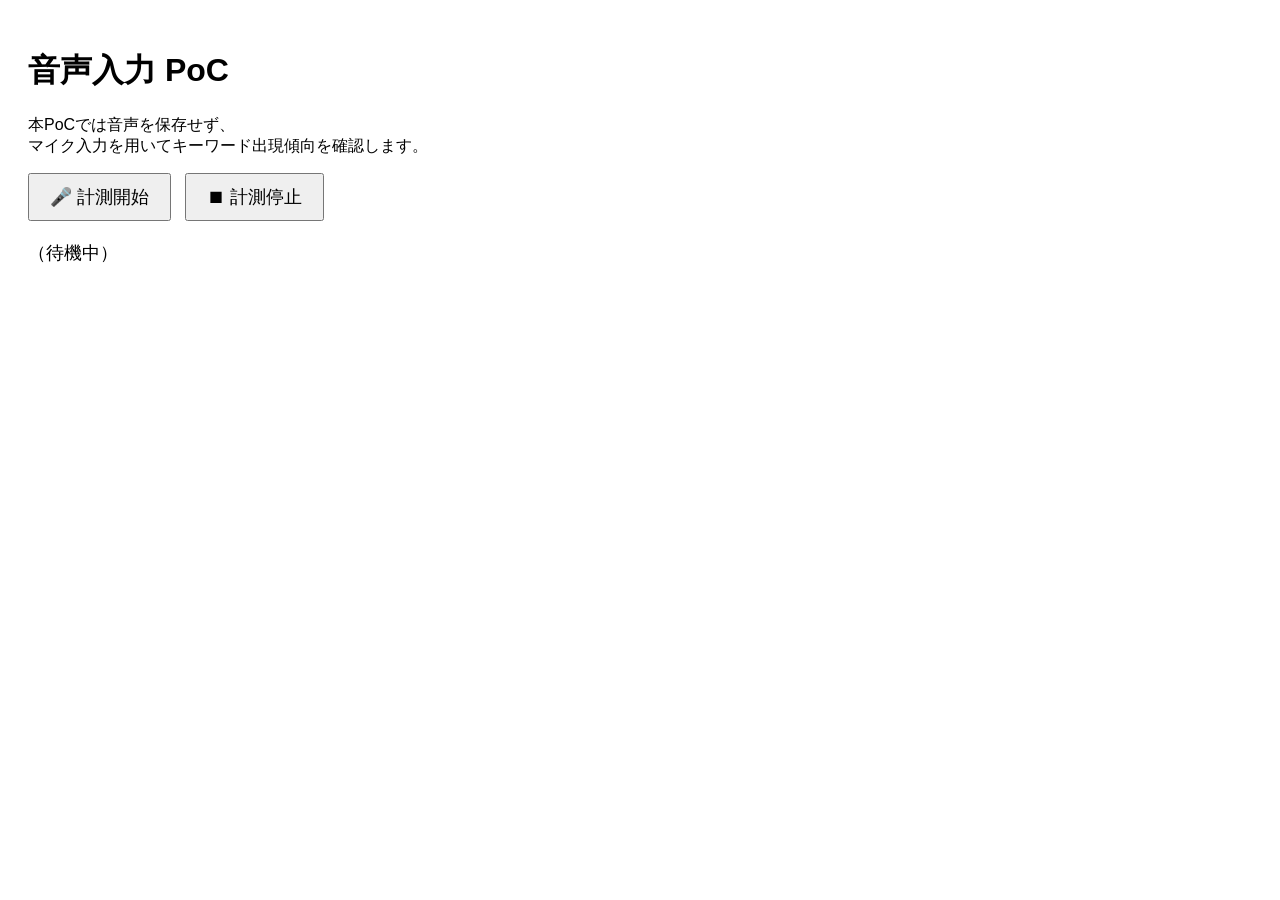
==== index.html @ bb658c53 "Update index.html" ====
<!DOCTYPE html>
<html lang="ja">
<head>
  <meta charset="UTF-8">
  <title>音声入力 PoC（30分対応）</title>
  <style>
    body {
      font-family: sans-serif;
      padding: 20px;
    }
    button {
      font-size: 18px;
      padding: 10px 20px;
      margin-right: 10px;
    }
    #result {
      margin-top: 20px;
      font-size: 18px;
      white-space: pre-wrap;
    }
  </style>
</head>
<body>

<h1>音声入力 PoC</h1>

<p>
  本PoCでは音声を保存せず、<br>
  マイク入力を用いてキーワード出現傾向を確認します。
</p>

<button onclick="startRecognition()">🎤 計測開始</button>
<button onclick="stopRecognition()">⏹ 計測停止</button>

<div id="result">（待機中）</div>

<script>
  const SpeechRecognition =
    window.SpeechRecognition || window.webkitSpeechRecognition;

  let recognition;
  let isRunning = false;

  // ★ 蓄積用（確定結果のみ）
  let accumulatedText = "";

  function startRecognition() {
    if (!SpeechRecognition) {
      document.getElementById("result").textContent =
        "このブラウザは音声入力に対応していません。";
      return;
    }

    if (!recognition) {
      recognition = new SpeechRecognition();
      recognition.lang = "ja-JP";
      recognition.interimResults = true;
      recognition.continuous = true;

      recognition.onresult = (event) => {
        // 重要：最後の結果だけを見る
        const lastResult = event.results[event.results.length - 1];

        // ★ 確定した発話のみ処理
        if (lastResult.isFinal) {
          const text = lastResult[0].transcript.trim();

          if (text.length > 0) {
            // 改行ではなく「スペース or 改行1つ」に制御
            accumulatedText += text + "\n";
            document.getElementById("result").textContent = accumulatedText;
          }
        }
      };

      recognition.onerror = (event) => {
        console.log("error:", event.error);
      };

      recognition.onend = () => {
        if (isRunning) {
          setTimeout(() => {
            recognition.start();
          }, 200);
        }
      };
    }

    isRunning = true;
    recognition.start();
  }

  function stopRecognition() {
    isRunning = false;
    if (recognition) recognition.stop();
  }
</script>

</body>
</html>
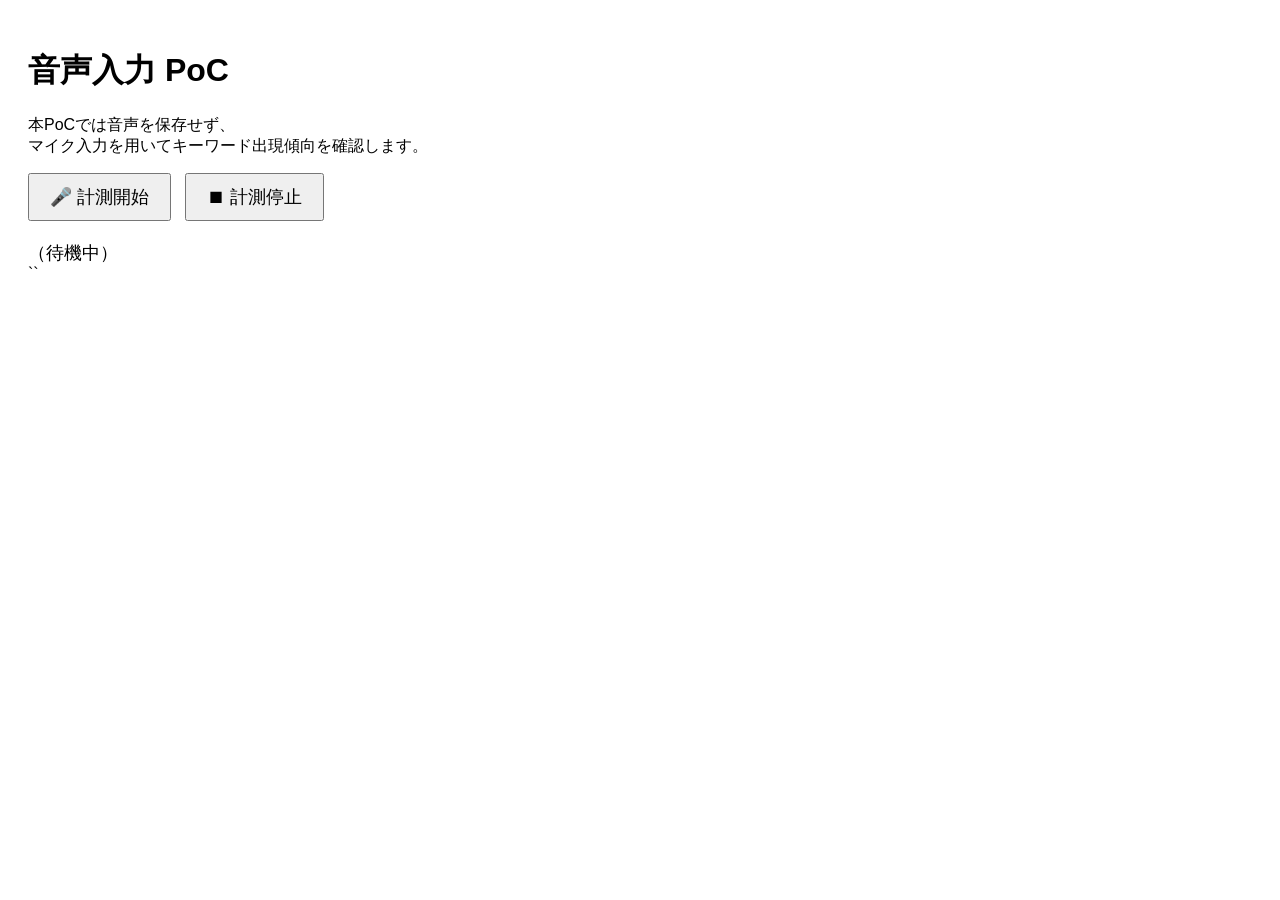
==== commit c4f73add: "Update index.html" ====
--- a/index.html
+++ b/index.html
@@ -41,8 +41,10 @@
   let recognition;
   let isRunning = false;
 
-  // ★ 蓄積用（確定結果のみ）
+  // ★ 蓄積結果
   let accumulatedText = "";
+  // ★ 最後に追加した確定文
+  let lastFinalTranscript = "";
 
   function startRecognition() {
     if (!SpeechRecognition) {
@@ -58,19 +60,18 @@
       recognition.continuous = true;
 
       recognition.onresult = (event) => {
-        // 重要：最後の結果だけを見る
-        const lastResult = event.results[event.results.length - 1];
+        const result = event.results[event.results.length - 1];
 
-        // ★ 確定した発話のみ処理
-        if (lastResult.isFinal) {
-          const text = lastResult[0].transcript.trim();
+        if (!result.isFinal) return;
 
-          if (text.length > 0) {
-            // 改行ではなく「スペース or 改行1つ」に制御
-            accumulatedText += text + "\n";
-            document.getElementById("result").textContent = accumulatedText;
-          }
-        }
+        const transcript = result[0].transcript.trim();
+
+        // ★ 前回と同じ内容なら無視
+        if (transcript === lastFinalTranscript) return;
+
+        lastFinalTranscript = transcript;
+        accumulatedText += transcript + "\n";
+        document.getElementById("result").textContent = accumulatedText;
       };
 
       recognition.onerror = (event) => {
@@ -79,9 +80,7 @@
 
       recognition.onend = () => {
         if (isRunning) {
-          setTimeout(() => {
-            recognition.start();
-          }, 200);
+          setTimeout(() => recognition.start(), 200);
         }
       };
     }
@@ -95,6 +94,6 @@
     if (recognition) recognition.stop();
   }
 </script>
-
+``
 </body>
 </html>
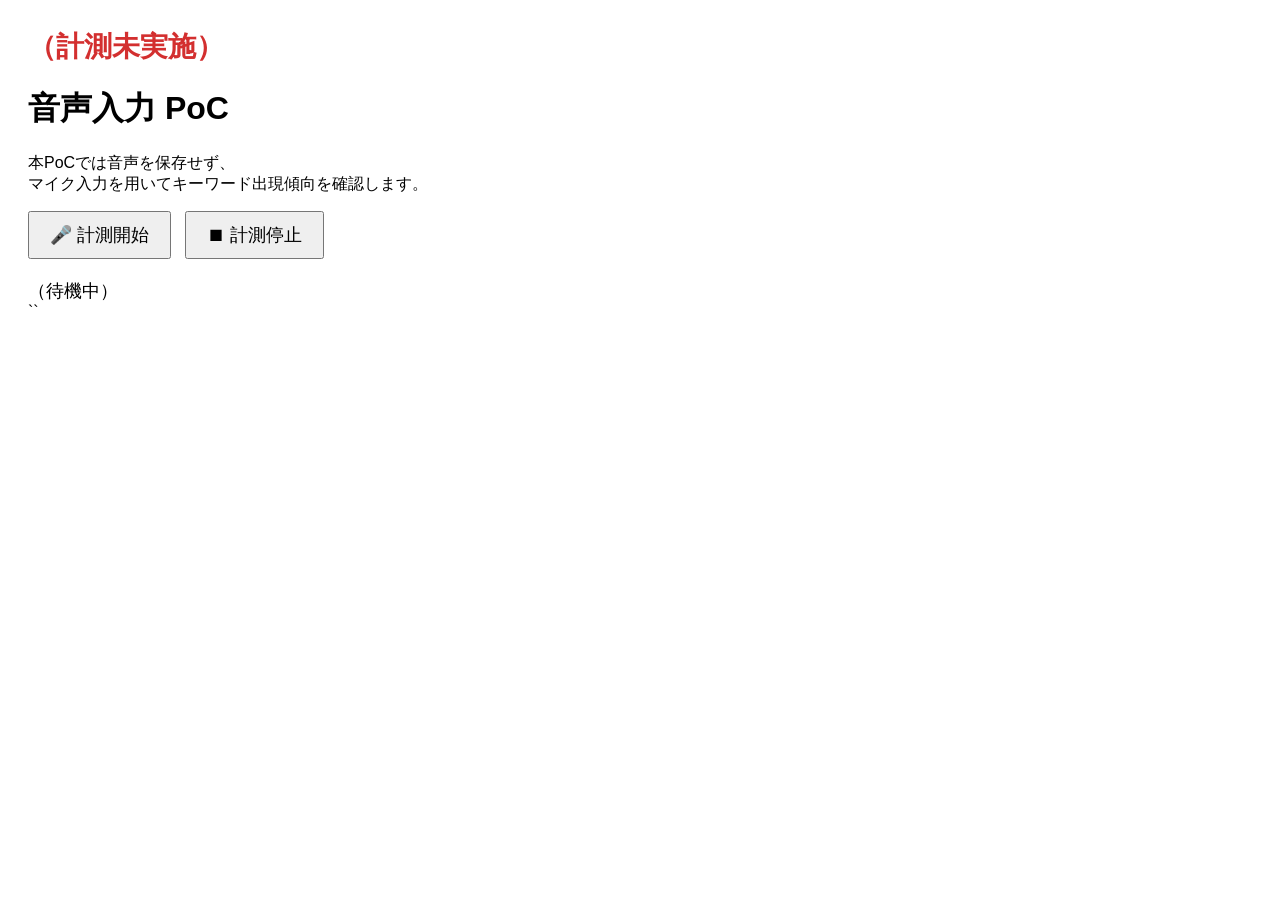
==== commit d105e6a9: "Update index.html" ====
--- a/index.html
+++ b/index.html
@@ -21,7 +21,14 @@
   </style>
 </head>
 <body>
-
+<div id="summary" style="
+  font-size: 28px;
+  font-weight: bold;
+  color: #d32f2f;
+  margin-bottom: 20px;
+">
+  （計測未実施）
+</div>
 <h1>音声入力 PoC</h1>
 
 <p>
@@ -41,17 +48,23 @@
   let recognition;
   let isRunning = false;
 
-  // ★ 蓄積結果
-  let accumulatedText = "";
-  // ★ 最後に追加した確定文
+  // ★ カウンター
+  let irasshaimaseCount = 0;
+
+  // ★ 重複防止用
   let lastFinalTranscript = "";
 
   function startRecognition() {
     if (!SpeechRecognition) {
-      document.getElementById("result").textContent =
+      document.getElementById("summary").textContent =
         "このブラウザは音声入力に対応していません。";
       return;
     }
+
+    // ★ 計測開始時にリセット
+    irasshaimaseCount = 0;
+    lastFinalTranscript = "";
+    document.getElementById("summary").textContent = "（計測中…）";
 
     if (!recognition) {
       recognition = new SpeechRecognition();
@@ -61,21 +74,18 @@
 
       recognition.onresult = (event) => {
         const result = event.results[event.results.length - 1];
-
         if (!result.isFinal) return;
 
         const transcript = result[0].transcript.trim();
-
-        // ★ 前回と同じ内容なら無視
         if (transcript === lastFinalTranscript) return;
 
         lastFinalTranscript = transcript;
-        accumulatedText += transcript + "\n";
-        document.getElementById("result").textContent = accumulatedText;
-      };
 
-      recognition.onerror = (event) => {
-        console.log("error:", event.error);
+        // ★「いらっしゃいませ」をカウント（複数回対応）
+        const matches = transcript.match(/いらっしゃいませ/g);
+        if (matches) {
+          irasshaimaseCount += matches.length;
+        }
       };
 
       recognition.onend = () => {
@@ -92,6 +102,10 @@
   function stopRecognition() {
     isRunning = false;
     if (recognition) recognition.stop();
+
+    // ★ 結果表示（目立つ形）
+    document.getElementById("summary").textContent =
+      `「いらっしゃいませ」発話回数： ${irasshaimaseCount} 回`;
   }
 </script>
 ``
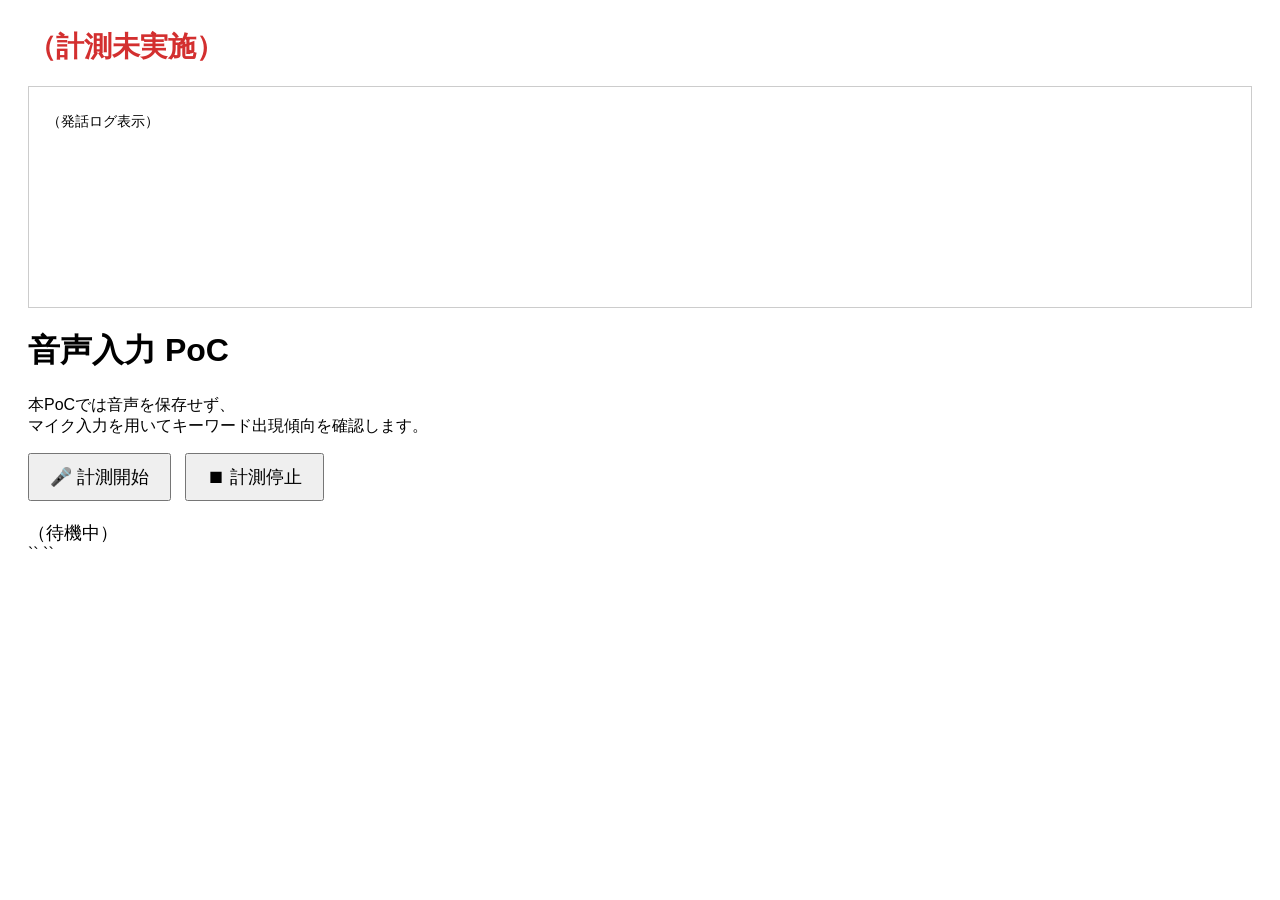
==== commit 10ec06eb: "Update index.html" ====
--- a/index.html
+++ b/index.html
@@ -29,6 +29,17 @@
 ">
   （計測未実施）
 </div>
+
+<div id="log" style="
+  border: 1px solid #ccc;
+  padding: 10px;
+  height: 200px;
+  overflow-y: auto;
+  font-size: 14px;
+  white-space: pre-wrap;
+">
+  （発話ログ表示）
+</div>
 <h1>音声入力 PoC</h1>
 
 <p>
@@ -51,8 +62,14 @@
   // ★ カウンター
   let irasshaimaseCount = 0;
 
-  // ★ 重複防止用
+  // ★ 重複防止
   let lastFinalTranscript = "";
+
+  // ★ 表示ログ
+  let logText = "";
+
+  // ★ 表記ゆれ対応正規表現
+  const IRASSHAIMASE_REGEX = /いらっしゃいませ[ー！!。]?/g;
 
   function startRecognition() {
     if (!SpeechRecognition) {
@@ -61,9 +78,11 @@
       return;
     }
 
-    // ★ 計測開始時にリセット
+    // ★ 初期化
     irasshaimaseCount = 0;
     lastFinalTranscript = "";
+    logText = "";
+    document.getElementById("log").textContent = "";
     document.getElementById("summary").textContent = "（計測中…）";
 
     if (!recognition) {
@@ -77,12 +96,16 @@
         if (!result.isFinal) return;
 
         const transcript = result[0].transcript.trim();
-        if (transcript === lastFinalTranscript) return;
+        if (!transcript || transcript === lastFinalTranscript) return;
 
         lastFinalTranscript = transcript;
 
-        // ★「いらっしゃいませ」をカウント（複数回対応）
-        const matches = transcript.match(/いらっしゃいませ/g);
+        // ★ 発話ログ表示
+        logText += transcript + "\n";
+        document.getElementById("log").textContent = logText;
+
+        // ★ 表記ゆれ対応カウント
+        const matches = transcript.match(IRASSHAIMASE_REGEX);
         if (matches) {
           irasshaimaseCount += matches.length;
         }
@@ -103,11 +126,11 @@
     isRunning = false;
     if (recognition) recognition.stop();
 
-    // ★ 結果表示（目立つ形）
     document.getElementById("summary").textContent =
       `「いらっしゃいませ」発話回数： ${irasshaimaseCount} 回`;
   }
 </script>
 ``
+``
 </body>
 </html>
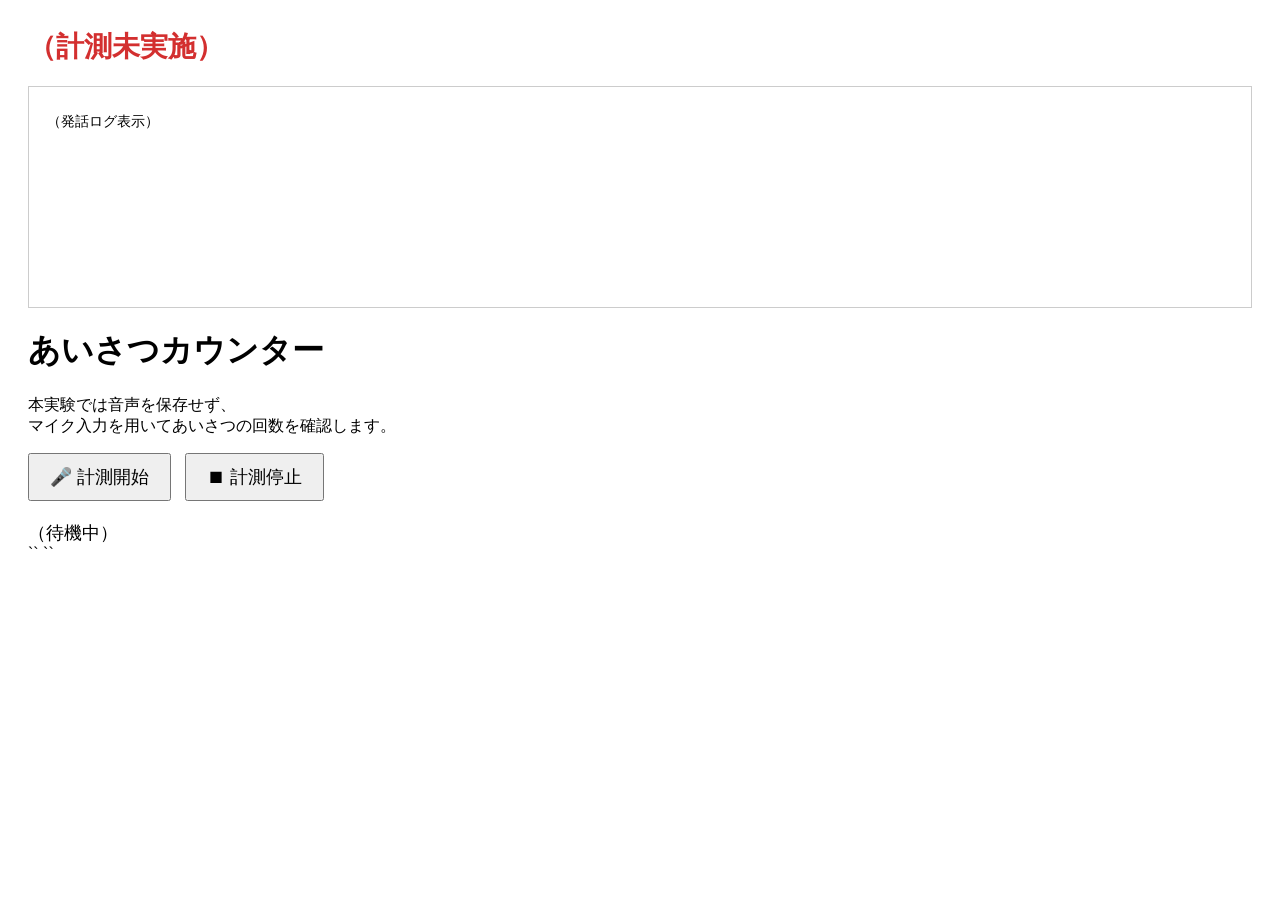
==== commit 33f72b12: "Update index.html" ====
--- a/index.html
+++ b/index.html
@@ -40,11 +40,11 @@
 ">
   （発話ログ表示）
 </div>
-<h1>音声入力 PoC</h1>
+<h1>あいさつカウンター</h1>
 
 <p>
-  本PoCでは音声を保存せず、<br>
-  マイク入力を用いてキーワード出現傾向を確認します。
+  本実験では音声を保存せず、<br>
+  マイク入力を用いてあいさつの回数を確認します。
 </p>
 
 <button onclick="startRecognition()">🎤 計測開始</button>
@@ -127,7 +127,7 @@
     if (recognition) recognition.stop();
 
     document.getElementById("summary").textContent =
-      `「いらっしゃいませ」発話回数： ${irasshaimaseCount} 回`;
+      `あいさつ（「いらっしゃいませ」のみの）発話回数： ${irasshaimaseCount} 回`;
   }
 </script>
 ``
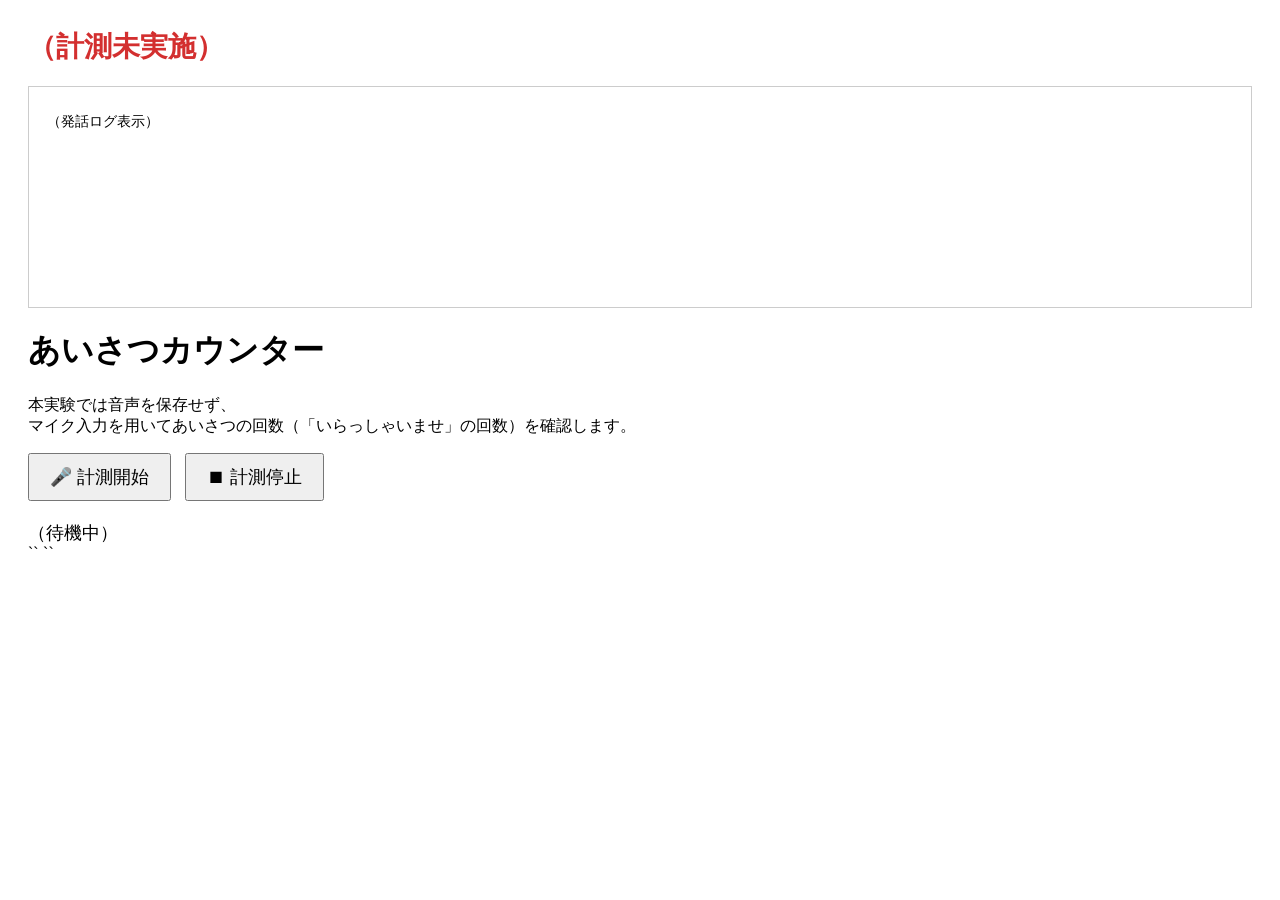
==== commit 26b0bc44: "Update index.html" ====
--- a/index.html
+++ b/index.html
@@ -44,7 +44,7 @@
 
 <p>
   本実験では音声を保存せず、<br>
-  マイク入力を用いてあいさつの回数を確認します。
+  マイク入力を用いてあいさつの回数（「いらっしゃいませ」の回数）を確認します。
 </p>
 
 <button onclick="startRecognition()">🎤 計測開始</button>
@@ -127,7 +127,7 @@
     if (recognition) recognition.stop();
 
     document.getElementById("summary").textContent =
-      `あいさつ（「いらっしゃいませ」のみの）発話回数： ${irasshaimaseCount} 回`;
+      `あいさつ回数： ${irasshaimaseCount} 回`;
   }
 </script>
 ``
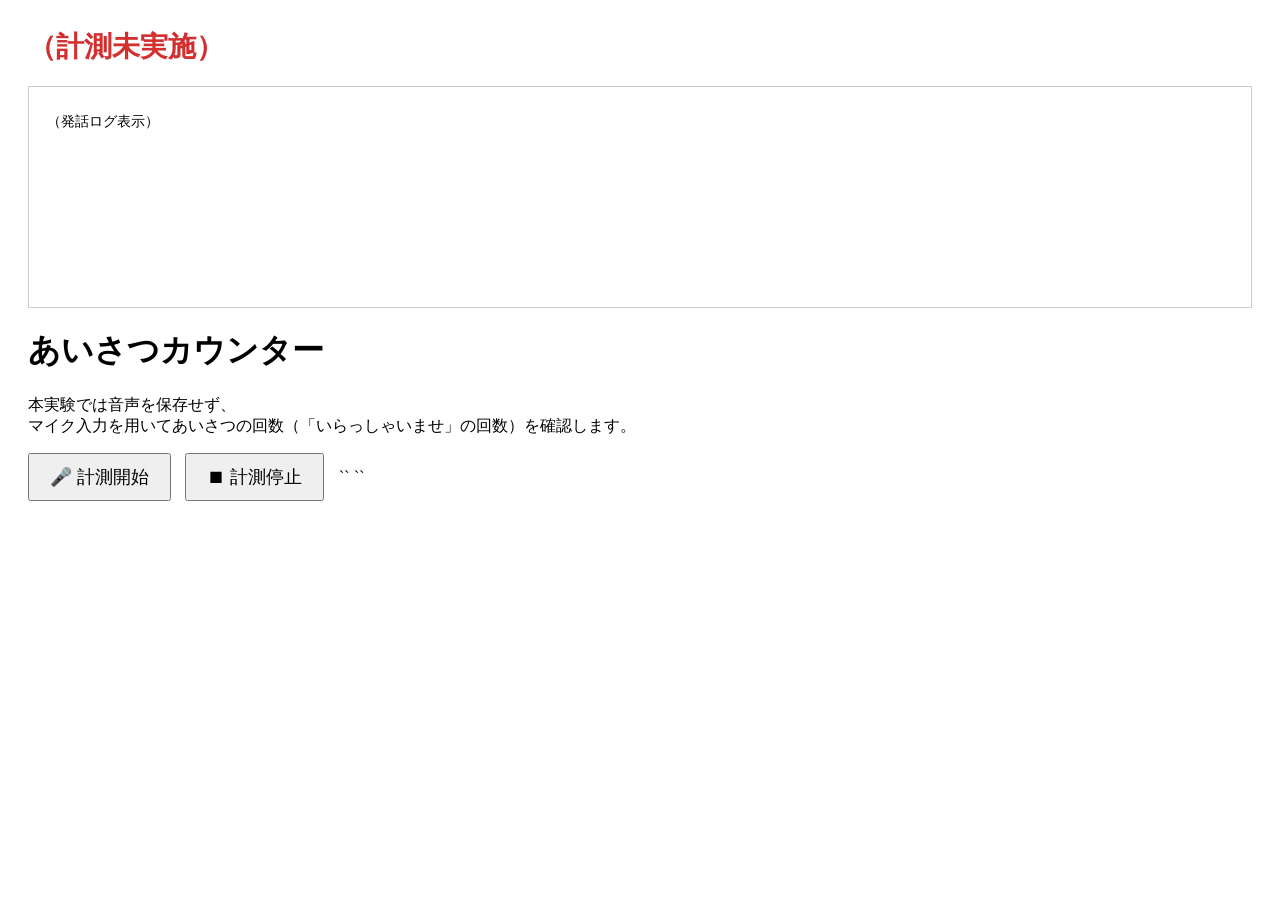
==== commit e155121a: "Update index.html" ====
--- a/index.html
+++ b/index.html
@@ -49,8 +49,6 @@
 
 <button onclick="startRecognition()">🎤 計測開始</button>
 <button onclick="stopRecognition()">⏹ 計測停止</button>
-
-<div id="result">（待機中）</div>
 
 <script>
   const SpeechRecognition =
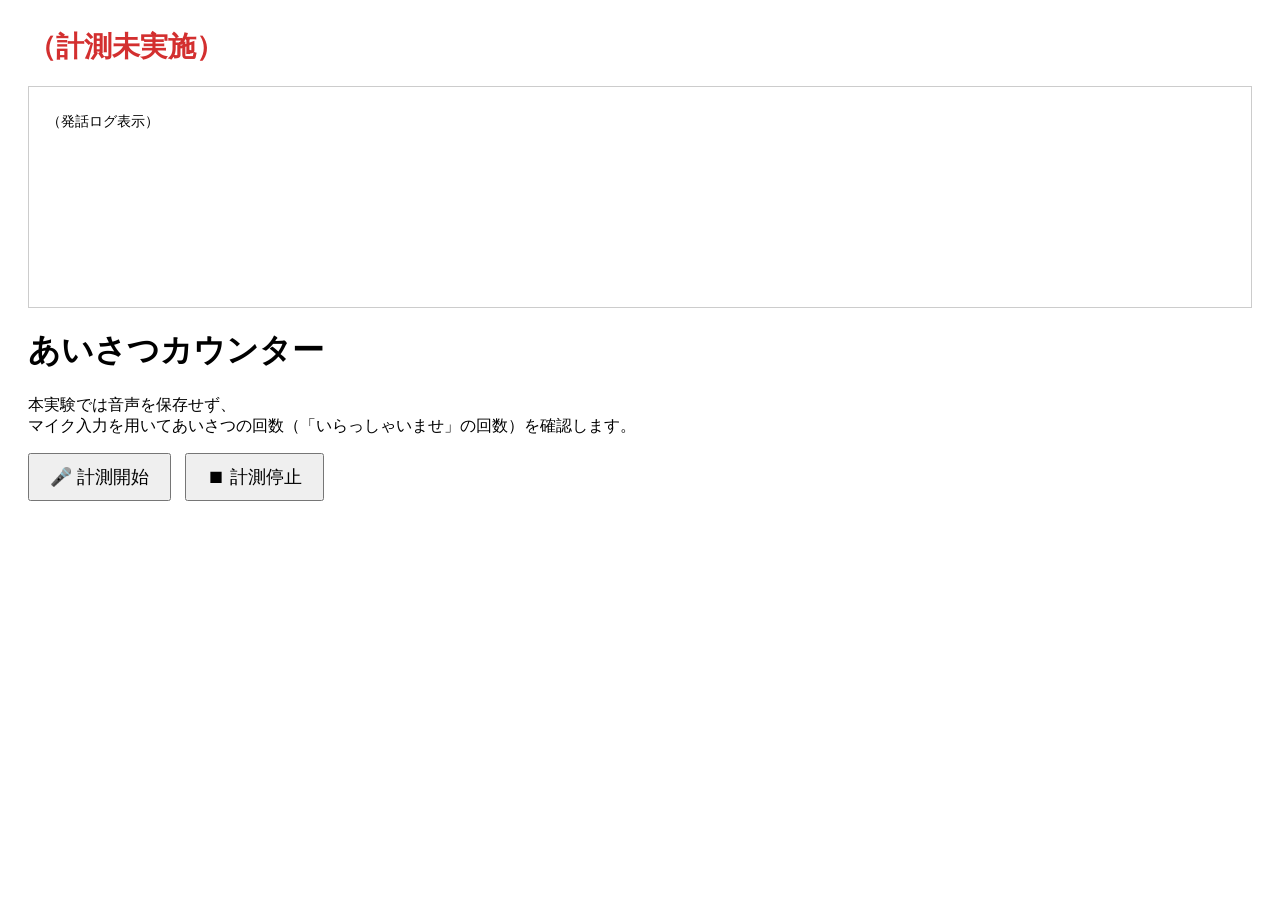
==== commit 6d6f4971: "Update index.html" ====
--- a/index.html
+++ b/index.html
@@ -128,7 +128,6 @@
       `あいさつ回数： ${irasshaimaseCount} 回`;
   }
 </script>
-``
-``
+
 </body>
 </html>
